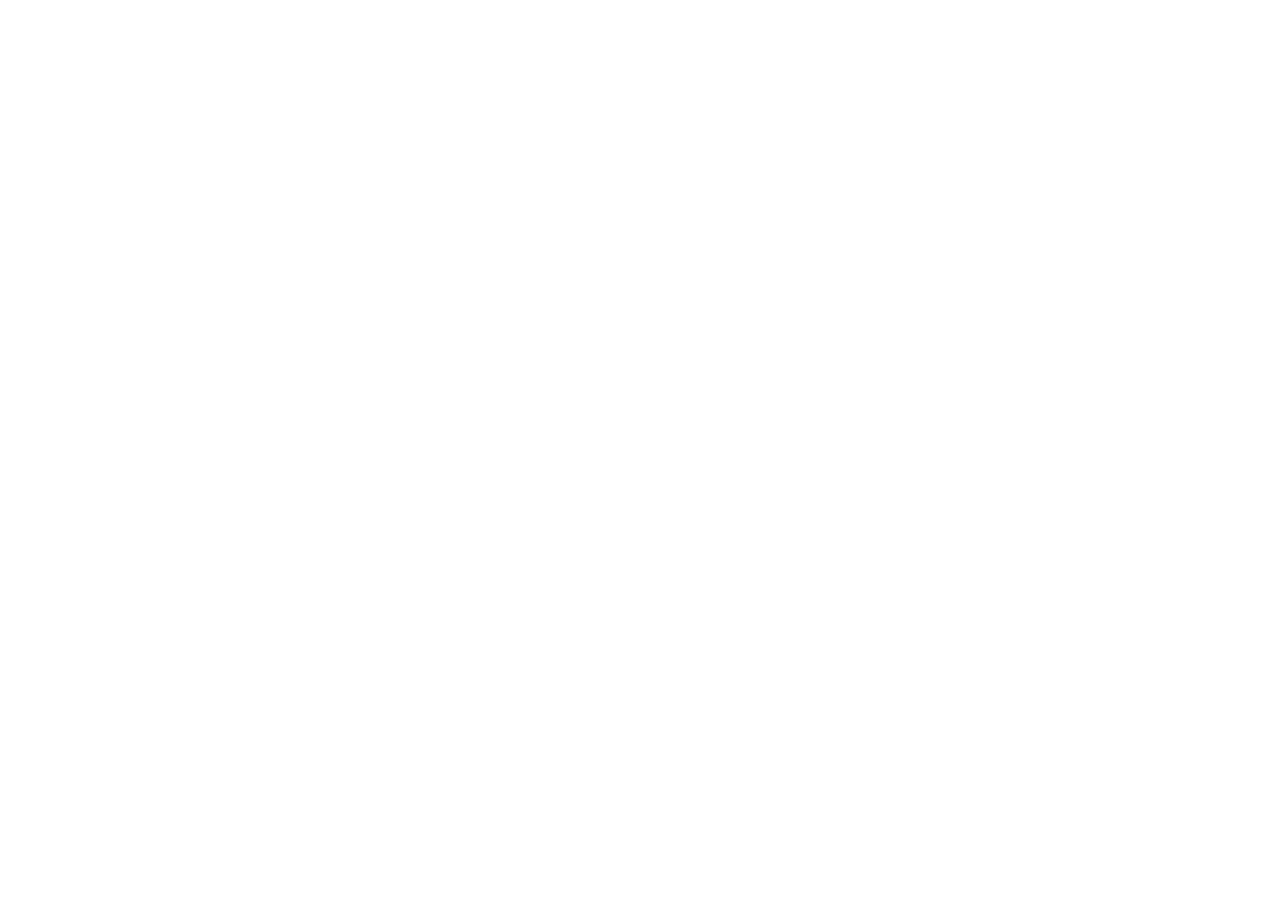
==== pages/about.html @ 6d51445d "added about.html" ====
<!DOCTYPE html>
<html lang="en">
<head>
    <meta charset="UTF-8">
    <meta http-equiv="X-UA-Compatible" content="IE=edge">
    <meta name="viewport" content="width=device-width, initial-scale=1.0">
    <title>About Page</title>
</head>
<body>
    
</body>
</html>
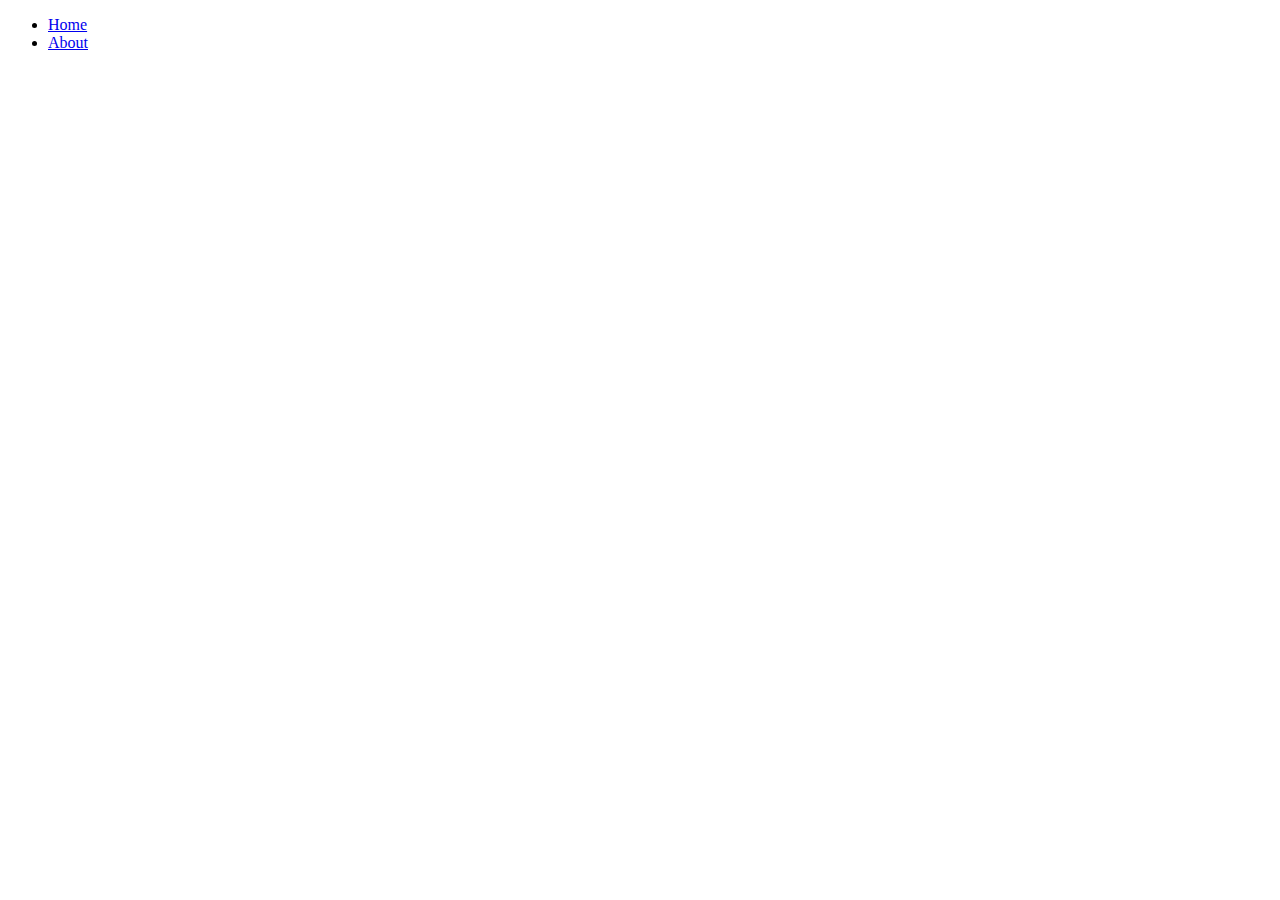
==== commit f579793e: "some chages in about page" ====
--- a/pages/about.html
+++ b/pages/about.html
@@ -7,6 +7,14 @@
     <title>About Page</title>
 </head>
 <body>
-    
+    <ul>
+        <li>
+            <a href="index.html">Home</a>
+        </li>
+        <li>
+            <a href="about.html">About</a>
+        </li>
+        
+    </ul>
 </body>
 </html>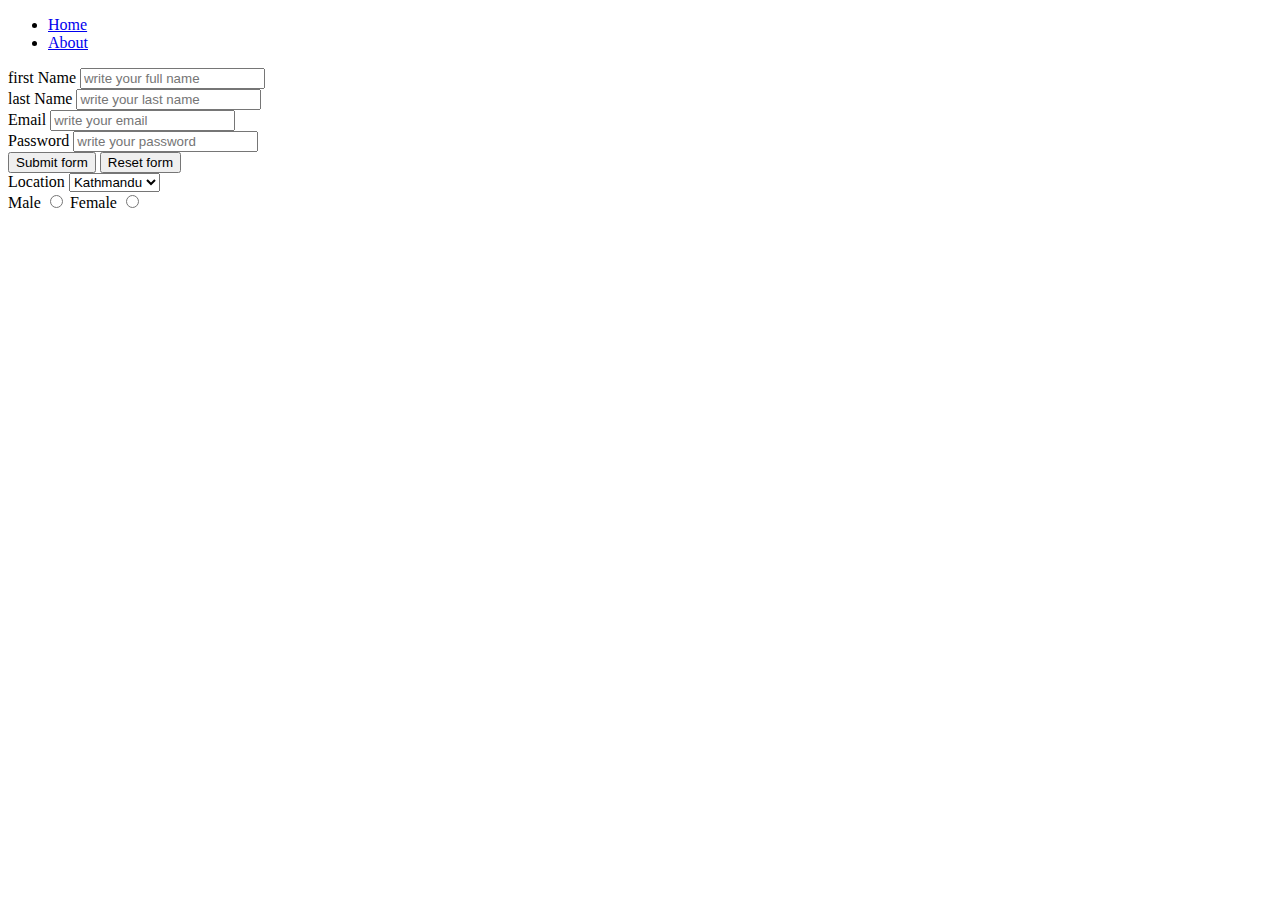
==== commit fb0cd8cf: "tables and css" ====
--- a/pages/about.html
+++ b/pages/about.html
@@ -16,5 +16,61 @@
         </li>
         
     </ul>
+
+
+
+    <form action="/about.html" method="get">
+        <div>
+        <label for="f_name">first Name</label>
+        <input type="text" name="f_name" id="f_name" placeholder="write your full name" required>
+       
+</div>
+
+<div>
+    <label for="l_name">last Name</label>
+    <input type="text" name="l_name" id="l_name" placeholder="write your last name" required>
+
+</div>
+
+<div>
+    <label for="email">Email</label>
+    <input type="email" name="email" id="email" placeholder="write your email" required>
+
+</div>
+
+<div>
+    <label for="password">Password</label>
+    <input type="password" name="password" id="password" placeholder="write your password" required maxlength="15">
+</div>
+
+<div>
+    <input type="submit" value="Submit form">
+    <input type="reset" value="Reset form">
+</div>
+
+<div>
+ <label for="Location">Location</label>
+ <select name="Location" id="Location">
+     <option value="Delhi">Kathmandu</option>
+     <option value="Mumbai">Bhaktapur</option>
+     <option value="Chennai">Lalitpur</option>
+     
+     
+ </select>
+</div>
+
+<div>
+ <label for="male">Male</label>
+ <input type="radio" name="gender" id="male" value="male">
+ <label for="female">Female</label>
+ <input type="radio" name="gender" id="female" value="female">
+
+</div>
+
+
+<div>
+    
+</div>
+    </form>
 </body>
 </html>